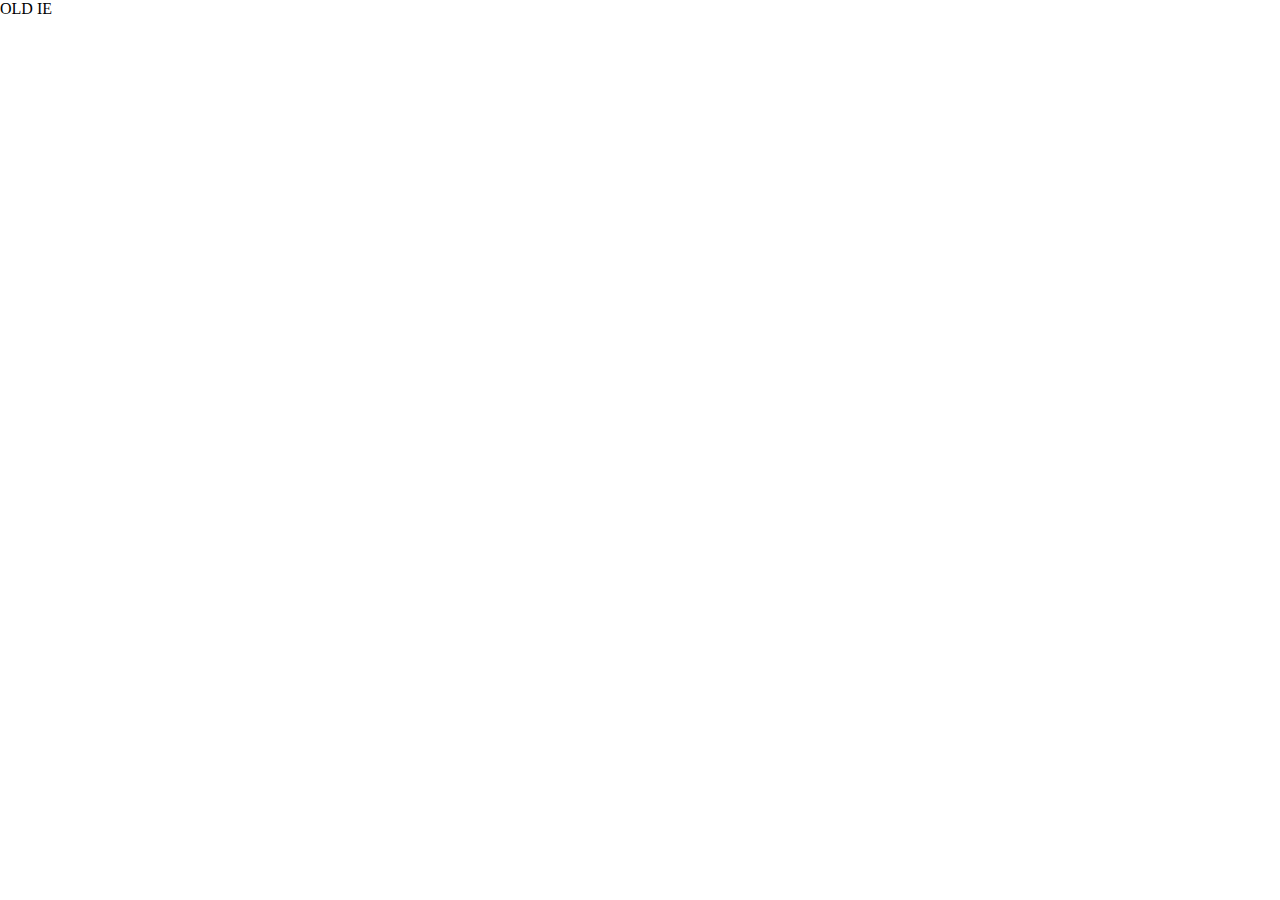
==== oldie.html @ 247347ca "Add initial files with favicon and json loaded content" ====
<!DOCTYPE html>
<html>
	<head>
		<meta charset="UTF-8">
		<title>Will Brennan Disapproves</title>

		<link rel="canonical" href="https://willbrennan.tech/oldie.html">
		<link rel="shortcut icon" href="index-resources/favicon.ico" type="image/x-icon">
		<link rel="stylesheet" href="index-resources/normalize.css">
		<link rel="stylesheet" href="index-resources/index.css">

		<style type="text/css">
			/* #oldieContainer {
				margin: 0 auto;
				width: 800px;
			}
			#oldieHeader:link, #oldieHeader:visited, #oldieHeader:hover, #oldieHeader:focus, #oldieHeader:active {
				color: #000096;
			}
			#oldieHeader img {
				width: 54px;
				height:54px;
			}
			#oldieHeader h1 {
				padding: 5px 0 0 10px;
			} */
		</style>
	</head>
	<body>
		OLD IE
		<!-- <div id="oldieContainer" class="contentPadding">
			<br>
			<div class="contentPadding">
				<a href="/" id="oldieHeader" >
					<img class="floatLeft" src="resources/images/dublin-kendo-club-logo-blue.png" alt="Dublin Kendo Club Logo">
					<h1 class=" condensedFont fontSize40 floatLeft">DUBLIN KENDO KOBUKAI</h1>
					<div class="clearBoth"></div>
				</a>
			</div>
			<br>
			<div class="contentPadding">
				<p class="boldFont fontSize20 marginBottom10">Unsupported Browser</p>
				<p class="fontSize16Paragraph marginBottom10">Your web browser does not support this website, please upgrade your browser to continue.</p>
			</div>
		</div> -->

		<script type="text/javascript" src="index-resources/index.js"></script>
	</body>
</html>
---- index-resources/index.css ----
body {

}
header {

}
#items {

}
.item {

}
.item-title {

}
.item-image {

}
.item-text {

}
.item-tags {

}
.item-tag {

}
.item-links {

}
.item-link {

}
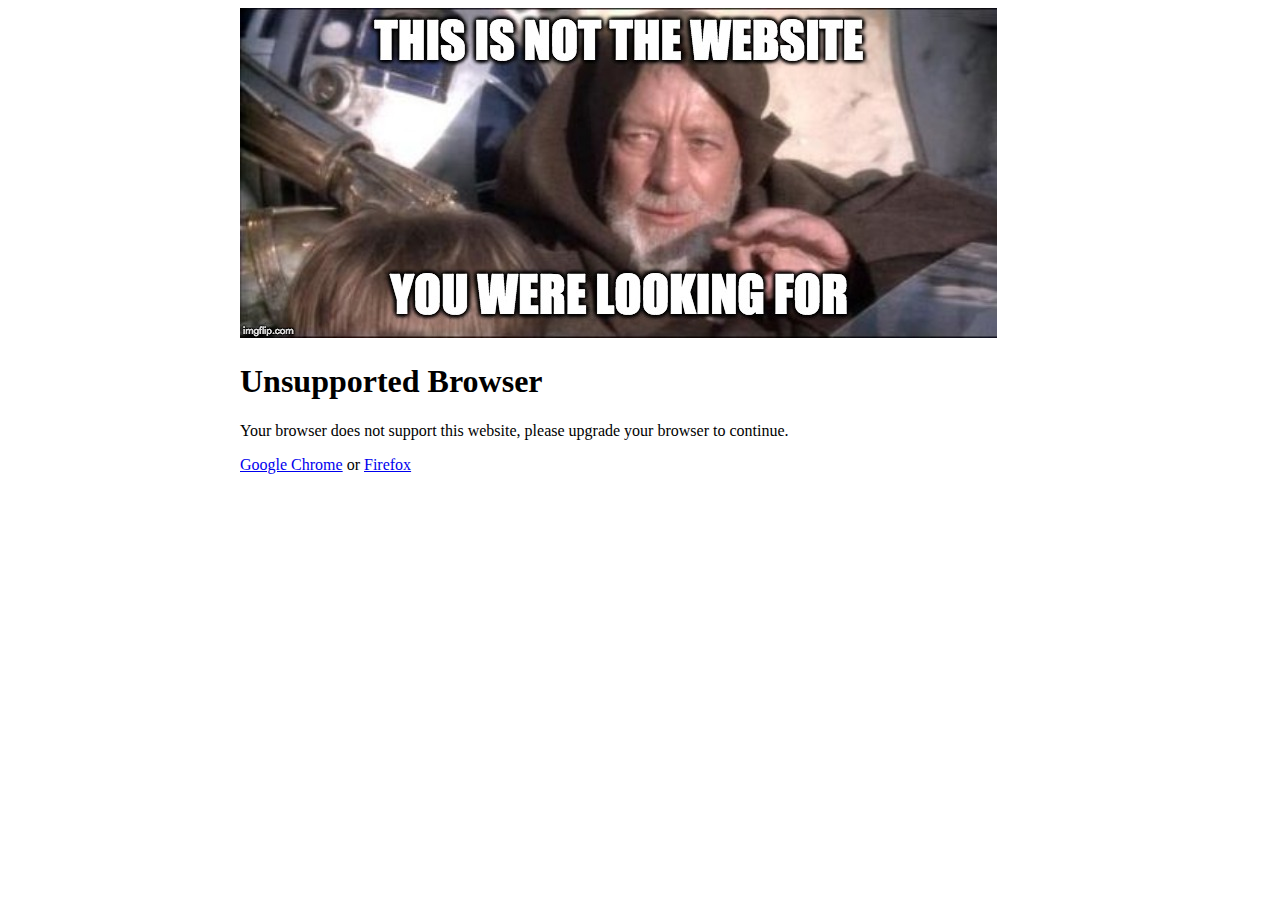
==== commit d61e043a: "Update old ie page" ====
--- a/oldie.html
+++ b/oldie.html
@@ -2,48 +2,28 @@
 <html>
 	<head>
 		<meta charset="UTF-8">
-		<title>Will Brennan Disapproves</title>
+		<title>Unsupported Browser</title>
 
 		<link rel="canonical" href="https://willbrennan.tech/oldie.html">
 		<link rel="shortcut icon" href="index-resources/favicon.ico" type="image/x-icon">
-		<link rel="stylesheet" href="index-resources/normalize.css">
-		<link rel="stylesheet" href="index-resources/index.css">
 
 		<style type="text/css">
-			/* #oldieContainer {
+			.container {
 				margin: 0 auto;
 				width: 800px;
 			}
-			#oldieHeader:link, #oldieHeader:visited, #oldieHeader:hover, #oldieHeader:focus, #oldieHeader:active {
-				color: #000096;
-			}
-			#oldieHeader img {
-				width: 54px;
-				height:54px;
-			}
-			#oldieHeader h1 {
-				padding: 5px 0 0 10px;
-			} */
 		</style>
 	</head>
 	<body>
-		OLD IE
-		<!-- <div id="oldieContainer" class="contentPadding">
+		<div class="container">
+			<img src="index-resources/images/meme.jpg" alt="not the developer you were looking for.">
 			<br>
-			<div class="contentPadding">
-				<a href="/" id="oldieHeader" >
-					<img class="floatLeft" src="resources/images/dublin-kendo-club-logo-blue.png" alt="Dublin Kendo Club Logo">
-					<h1 class=" condensedFont fontSize40 floatLeft">DUBLIN KENDO KOBUKAI</h1>
-					<div class="clearBoth"></div>
-				</a>
+			<div>
+				<h1>Unsupported Browser</h1>
+				<p>Your browser does not support this website, please upgrade your browser to continue.</p>
+				<a href="https://www.google.com/chrome/">Google Chrome</a> or <a href="https://www.mozilla.org/en-US/firefox/new/">Firefox</a>
+
 			</div>
-			<br>
-			<div class="contentPadding">
-				<p class="boldFont fontSize20 marginBottom10">Unsupported Browser</p>
-				<p class="fontSize16Paragraph marginBottom10">Your web browser does not support this website, please upgrade your browser to continue.</p>
-			</div>
-		</div> -->
-
-		<script type="text/javascript" src="index-resources/index.js"></script>
+		</div>
 	</body>
 </html>